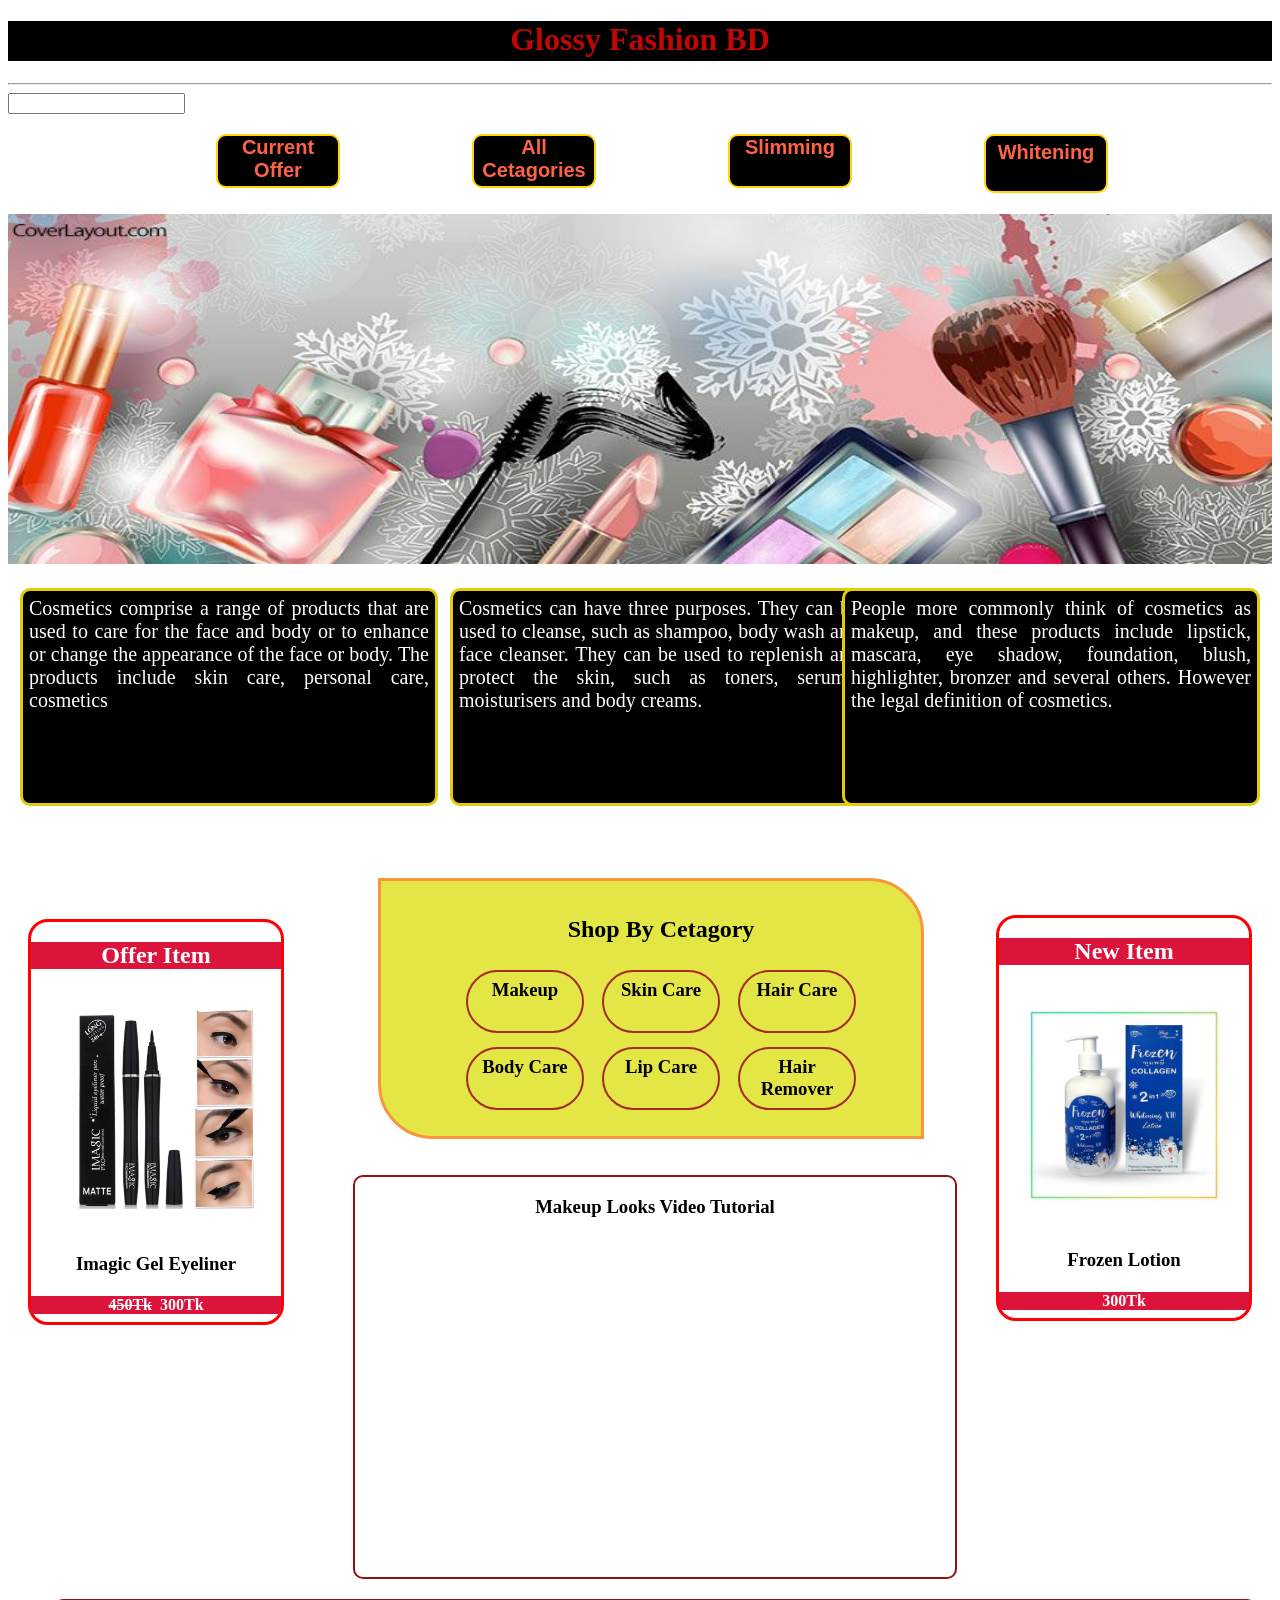
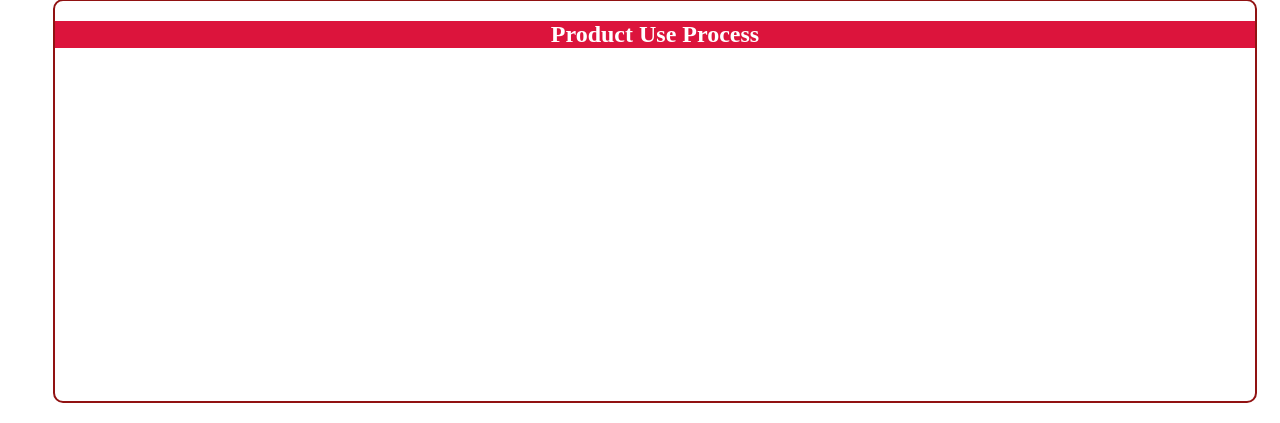
==== glossy.html @ fb6723a9 "first e-commerce site" ====
<!DOCTYPE html>
<html lang="en">
<head>
    <meta charset="UTF-8">
    <meta name="viewport" content="width=device-width, initial-scale=1.0">
    <title>Glossy Fashion BD</title>
    <link rel="stylesheet" href="glossystyle.css">

</head>
<body>
    <h1 align ="center"  >Glossy Fashion BD</h1><hr>
    <input type="serch">

    <section >
        <h5 id="nav1" class="navbar">Current Offer</h5>
        <h5 id="nav2" class="navbar">All Cetagories</h5>
        <h5 id="nav3" class="navbar">Slimming</h5>
        <h5 id="nav4" class="navbar">Whitening</h5>
    </section>
    <img src="images/makeupcover.jpg" >

    <section >
        <p id="fastbox"  class="boxparagraph">Cosmetics comprise a range of products that are used to care for the face and body or to enhance or change the appearance of the face or body. The products include skin care, personal care, cosmetics </p>

        <p id="secondbox" class="boxparagraph">Cosmetics can have three purposes. They can be used to cleanse, such as shampoo, body wash and face cleanser. They can be used to replenish and protect the skin, such as toners, serums, moisturisers and body creams.</p>

        <p id="thirdbox" class="boxparagraph">People more commonly think of cosmetics as makeup, and these products include lipstick, mascara, eye shadow, foundation, blush, highlighter, bronzer and several others. However the legal definition of cosmetics.</p>
    </section>

    <section class="bottomnavsec">
            <h2>Shop By Cetagory</h2>
            <h3 class="bottomnav">Makeup</h3>
            <h3 class="bottomnav">Skin Care</h3>
            <h3 class="bottomnav">Hair Care</h3>
            <h3 class="bottomnav">Body Care</h3>
            <h3 class="bottomnav">Lip Care</h3>
            <h3 class="bottomnav">Hair Remover</h3>

    </section>

    <section class="leftbaroffer">
        <h2 style="background-color: crimson; color: white;">Offer Item</h2>
        <img class="leftbar" src="images/imagic.jpg" style="width: 200px;height: 200px;";>
        <h3 class="leftbar"> Imagic Gel Eyeliner</h3>
        <h4 style="background-color:crimson ;color: white;" ><strike>450Tk</strike>&nbsp;&nbsp;300Tk </h4>

    </section>

    <section class="rightbarpdt">
        <h2 style="background-color: crimson; color: white;">New Item</h2>
        <img class="rightbar" src="images/frozen.jpg" style="width: 200px;height: 200px;";>
        <h3 class="rightbar"> Frozen Lotion</h3>
        <h4 style="background-color:crimson ;color: white;" >300Tk </h4>

    </section>

    <section class="iframe1">
        <h3 calss="videoframe1">Makeup Looks Video Tutorial</h3>
        <iframe calss="videoframe1" width="560" height="315" src="https://www.youtube.com/embed/PGtEbkdWjnY" frameborder="0" allow="accelerometer; autoplay; encrypted-media; gyroscope; picture-in-picture" allowfullscreen></iframe>
        
        
    </section>

    <section class="iframe2">
        <h2 style="background-color: crimson ;color: white;"><strong>Product Use Process</strong></h2>
        <iframe class="videoframe2" src="https://www.facebook.com/plugins/video.php?href=https%3A%2F%2Fwww.facebook.com%2Funiquecosmeticsbd.ucb%2Fvideos%2F353475615637611%2F&show_text=0&width=476" width="350" height="300" style="border:none;overflow:hidden" scrolling="no" frameborder="0" allowTransparency="true" allowFullScreen="true"></iframe>
        <iframe class="videoframe2" src="https://www.facebook.com/plugins/video.php?href=https%3A%2F%2Fwww.facebook.com%2Funiquecosmeticsbd.ucb%2Fvideos%2F353475615637611%2F&show_text=0&width=476" width="350" height="300" style="border:none;overflow:hidden" scrolling="no" frameborder="0" allowTransparency="true" allowFullScreen="true"></iframe>
    </section>
</body>
</html>
---- glossystyle.css ----
h1{
    color :#c20606;
    text-align : center;
    background-color: black; 
    height: 40px;
    width: 100%;
}
.navbar{
    color:tomato;
    font-family: sans-serif;
    font-size: 20px;
    text-align: center;
    
    
   
    background-color: rgb(0, 0, 0);
    width: 120px;
    height: 50px;
   

    border: solid 2px gold;
    border-radius: 10px;
    margin: 20px 10px;
    margin-left: -40px;
}
#nav1{
    position:absolute;
    left: 20%;
}
#nav2{
    position:absolute;
    left: 40%;
}

#nav3{
    position:absolute;
    left: 60%;
    
    
}
#nav4{
    position:absolute;
    left: 80%;
    padding-top: 5px;
}

img{
    width: 100%;
    height: 350px;
    border-radius: 0%;
    background-color: black;
    margin-top: 100px;
    
}


.boxparagraph{
    font-size: 20px;
    font-family: cursive;
    color: rgb(255, 255, 255);
    background-color: rgb(0, 0, 0);
    width: 400px;
    height: 200px;
    text-align: justify;
    border:solid rgb(226, 204, 3);
    padding: 6px;
    border-radius: 10px;
    margin-bottom: 30px;
}
#fastbox{
    position: absolute;
    left: 20px;
}
#secondbox{
    position: absolute;
    left: 450px;
}
#thirdbox{
    position: absolute;
    right: 20px;
}
.bottomnavsec{
    margin-top: 690px;
    width: 500px;
    height: 220px;
    text-align: center;

    background-color: rgb(227, 230, 68);
    padding: 15px 10px 20px 30px;
    margin: 310px 370px ;
    border-radius: 0px 55px 0px 55px;
    border:3px solid rgb(248, 150, 58);
    
    
}
.bottomnav{
    text-align: center;
    border : 2px solid brown;
    border-radius: 100px;
    width: 100px;
    height: 45px;
    margin: 7px;
    padding: 7px;
    display: inline-table;
    
}

.leftbaroffer{
    border: 3px solid red;
    border-radius: 20px;
    width: 250px;
    height: 400px;
    margin-top: -530px;
    margin-left: 20px;
    text-align: center;
    
}
.leftbar{
    text-align: center;
    margin: 20px;
}
.rightbarpdt{
    border: 3px solid red;
    border-radius: 20px;
    width: 250px;
    height: 400px;
    margin-top: -410px;
    margin-right: 20px;
    text-align: center;
    float: right;
    
}
.rightbar{
    text-align: center;
    margin: 20px;
}

.iframe1{
    border: 2px solid rgb(145, 18, 18);
    border-radius: 10px;
    width: 600px;
    height: 400px;
    margin-left: 345px;
    margin-top: -150px;
    text-align: center;
    
}
.iframe2{
    border: 2px solid rgb(145, 18, 18);
    border-radius: 10px;
    width: 1200px;
    height: 400px;
    margin: 20px 30px 20px 45px;
    text-align: center;
    float: left;
    align-items: center;
    
}
.videoframe2{
    margin: 10px 30px;

}
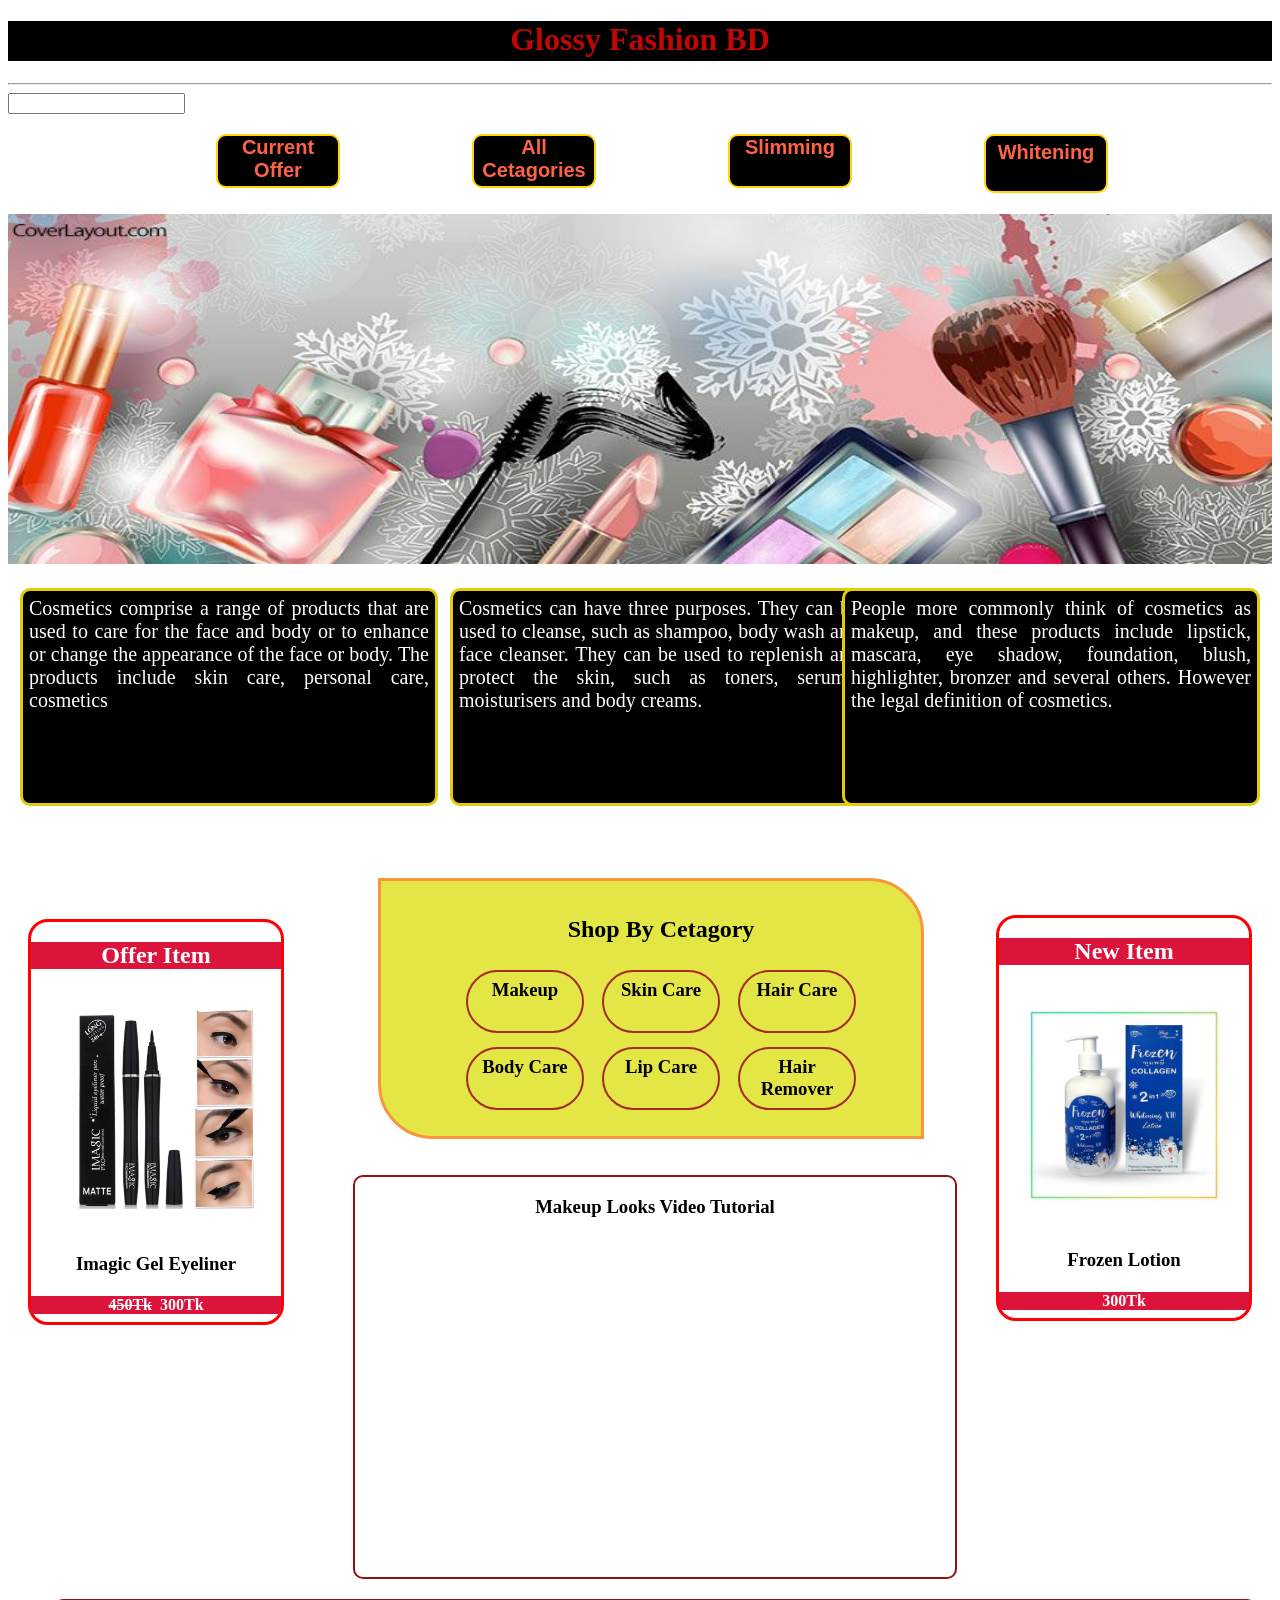
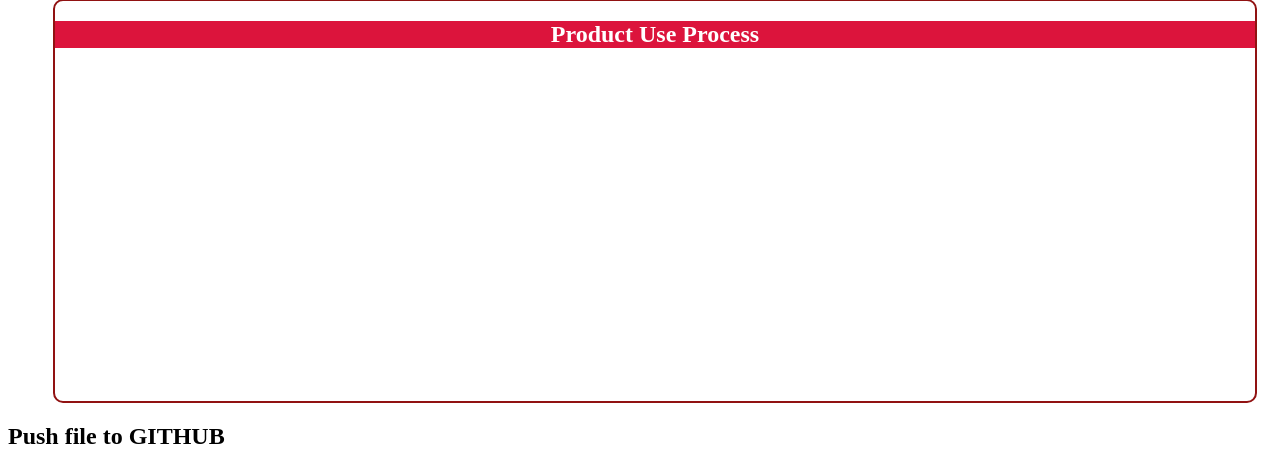
==== commit 89165881: "add github text" ====
--- a/glossy.html
+++ b/glossy.html
@@ -66,5 +66,7 @@
         <iframe class="videoframe2" src="https://www.facebook.com/plugins/video.php?href=https%3A%2F%2Fwww.facebook.com%2Funiquecosmeticsbd.ucb%2Fvideos%2F353475615637611%2F&show_text=0&width=476" width="350" height="300" style="border:none;overflow:hidden" scrolling="no" frameborder="0" allowTransparency="true" allowFullScreen="true"></iframe>
         <iframe class="videoframe2" src="https://www.facebook.com/plugins/video.php?href=https%3A%2F%2Fwww.facebook.com%2Funiquecosmeticsbd.ucb%2Fvideos%2F353475615637611%2F&show_text=0&width=476" width="350" height="300" style="border:none;overflow:hidden" scrolling="no" frameborder="0" allowTransparency="true" allowFullScreen="true"></iframe>
     </section>
+    <h2>Push file to GITHUB</h2>
+
 </body>
 </html>
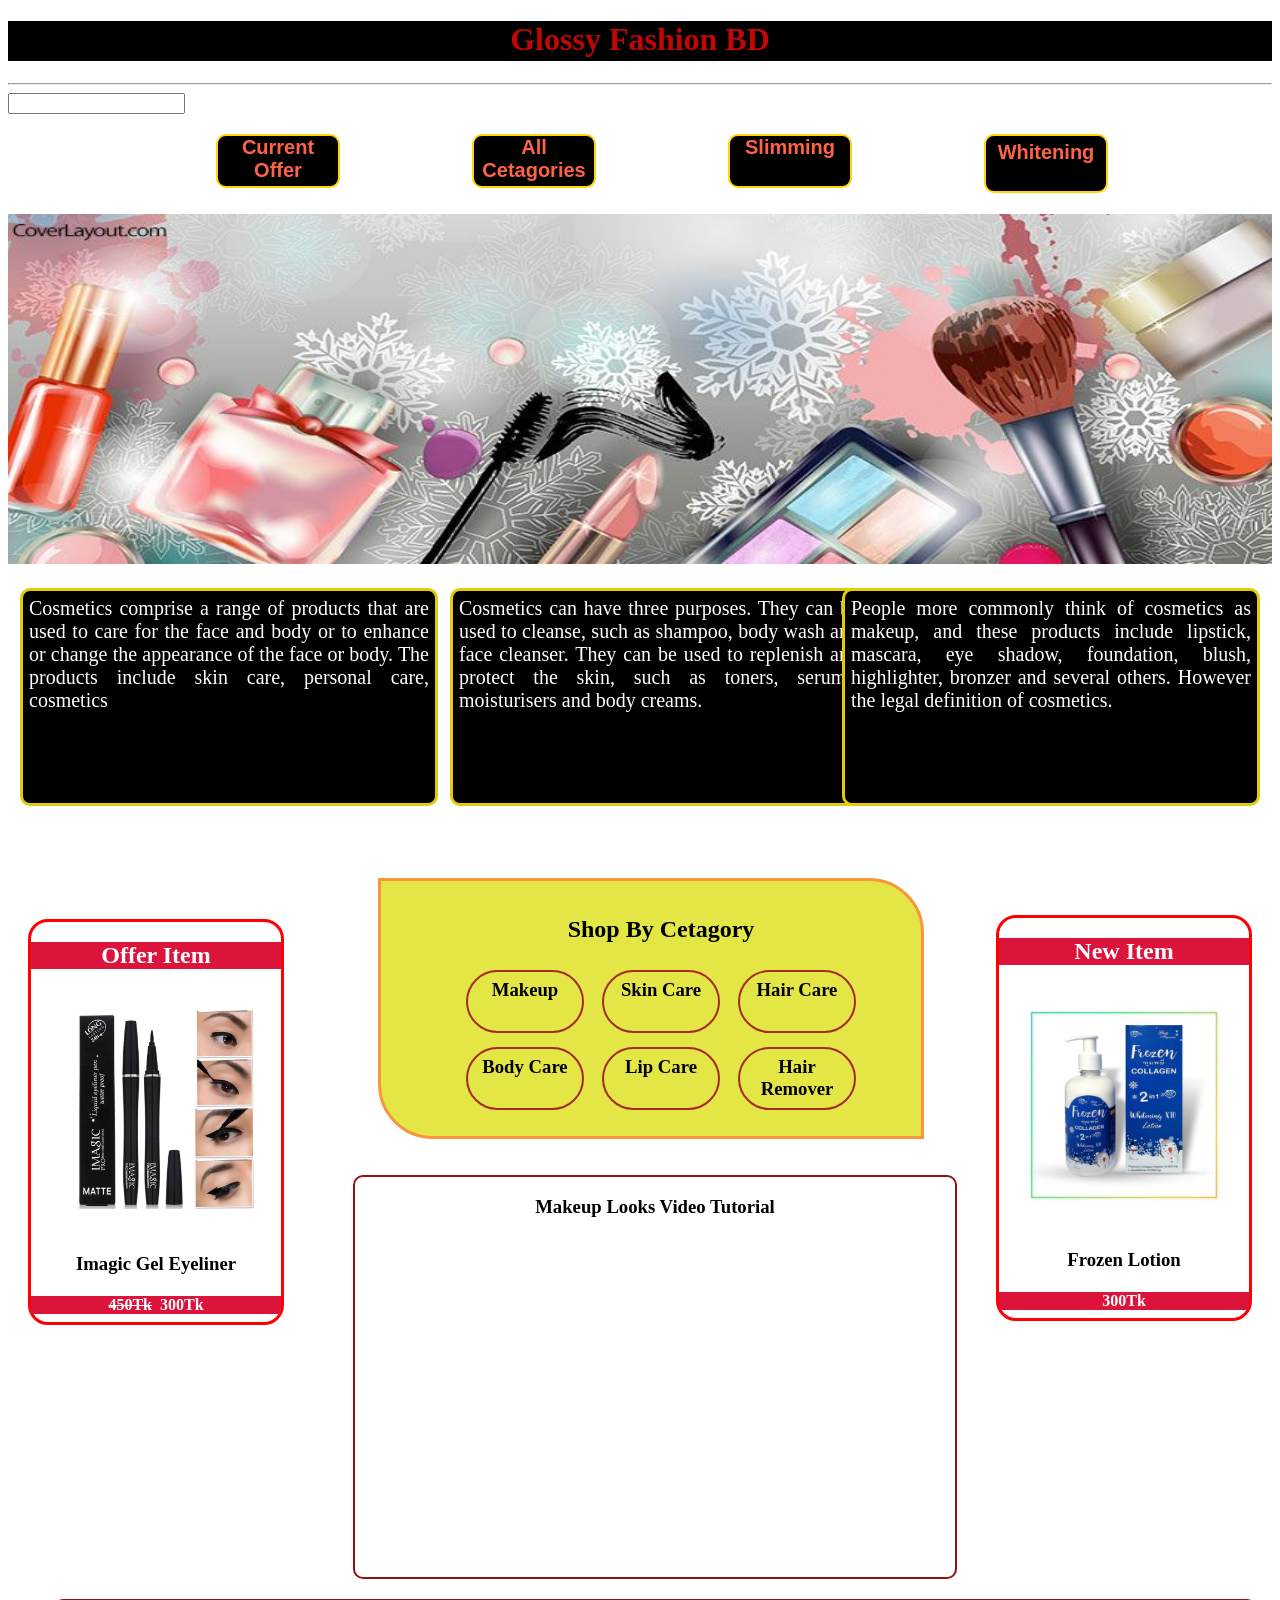
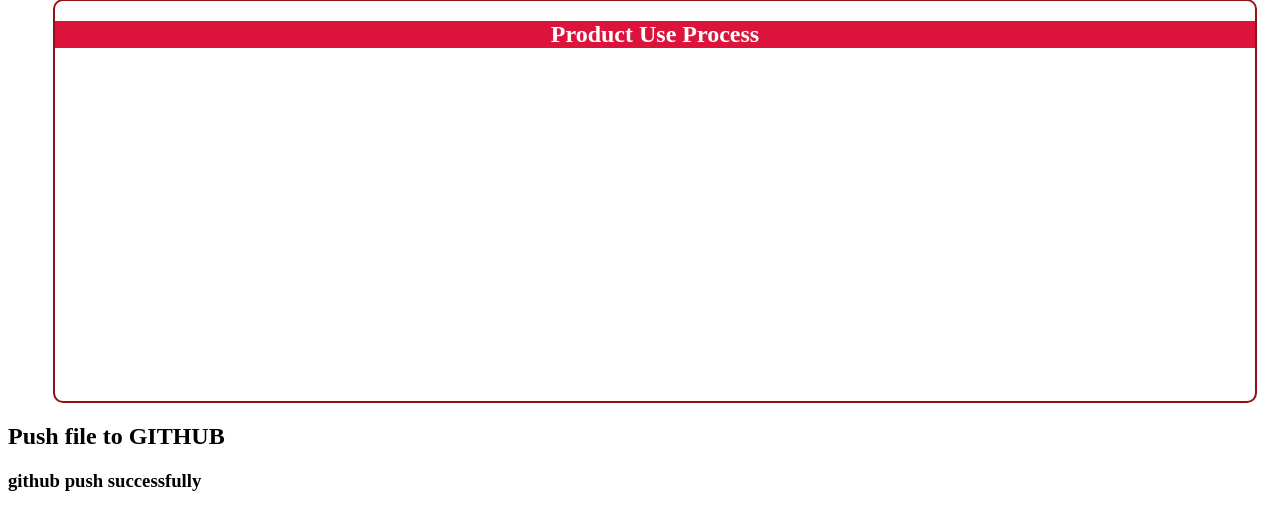
==== commit 7297c548: "git push success" ====
--- a/glossy.html
+++ b/glossy.html
@@ -67,6 +67,7 @@
         <iframe class="videoframe2" src="https://www.facebook.com/plugins/video.php?href=https%3A%2F%2Fwww.facebook.com%2Funiquecosmeticsbd.ucb%2Fvideos%2F353475615637611%2F&show_text=0&width=476" width="350" height="300" style="border:none;overflow:hidden" scrolling="no" frameborder="0" allowTransparency="true" allowFullScreen="true"></iframe>
     </section>
     <h2>Push file to GITHUB</h2>
+    <h3>github push successfully</h3>
 
 </body>
 </html>
